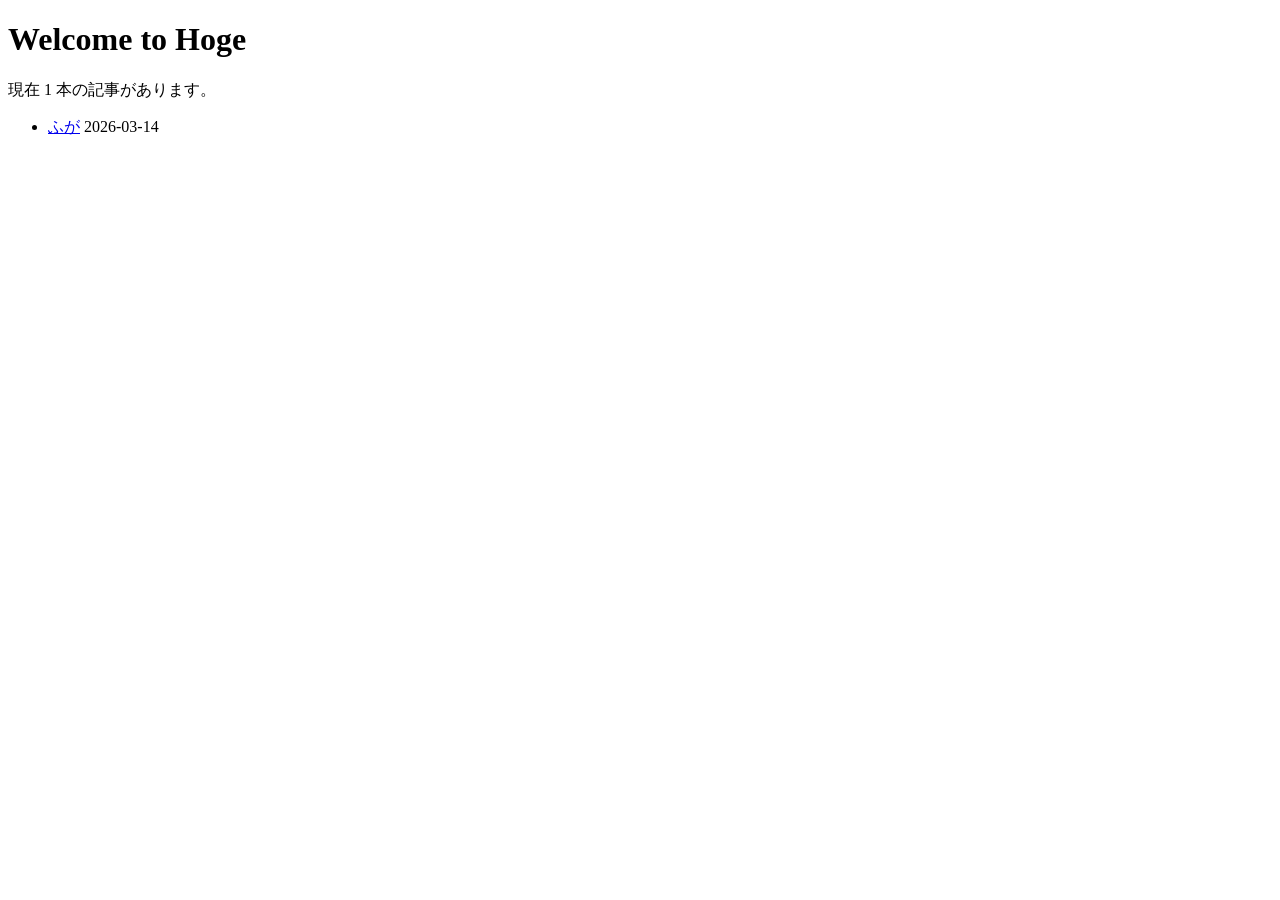
==== tests/docs/index.html @ 52ef9605 "Refactoring" ====
<!DOCTYPE HTML>

<html lang="ja">
<head>
<meta charset="utf-8"/>
<meta content="width=device-width, initial-scale=1" name="viewport"/>
<title>hoge</title>
</head>
<body>
<h1>Welcome to Hoge</h1>
現在 1 本の記事があります。
<ul>
<li>
<a href="articles/fuga.html">ふが</a> <span class="index-ts">2026-03-14</span>
</li>
</ul>

</body>
</html>
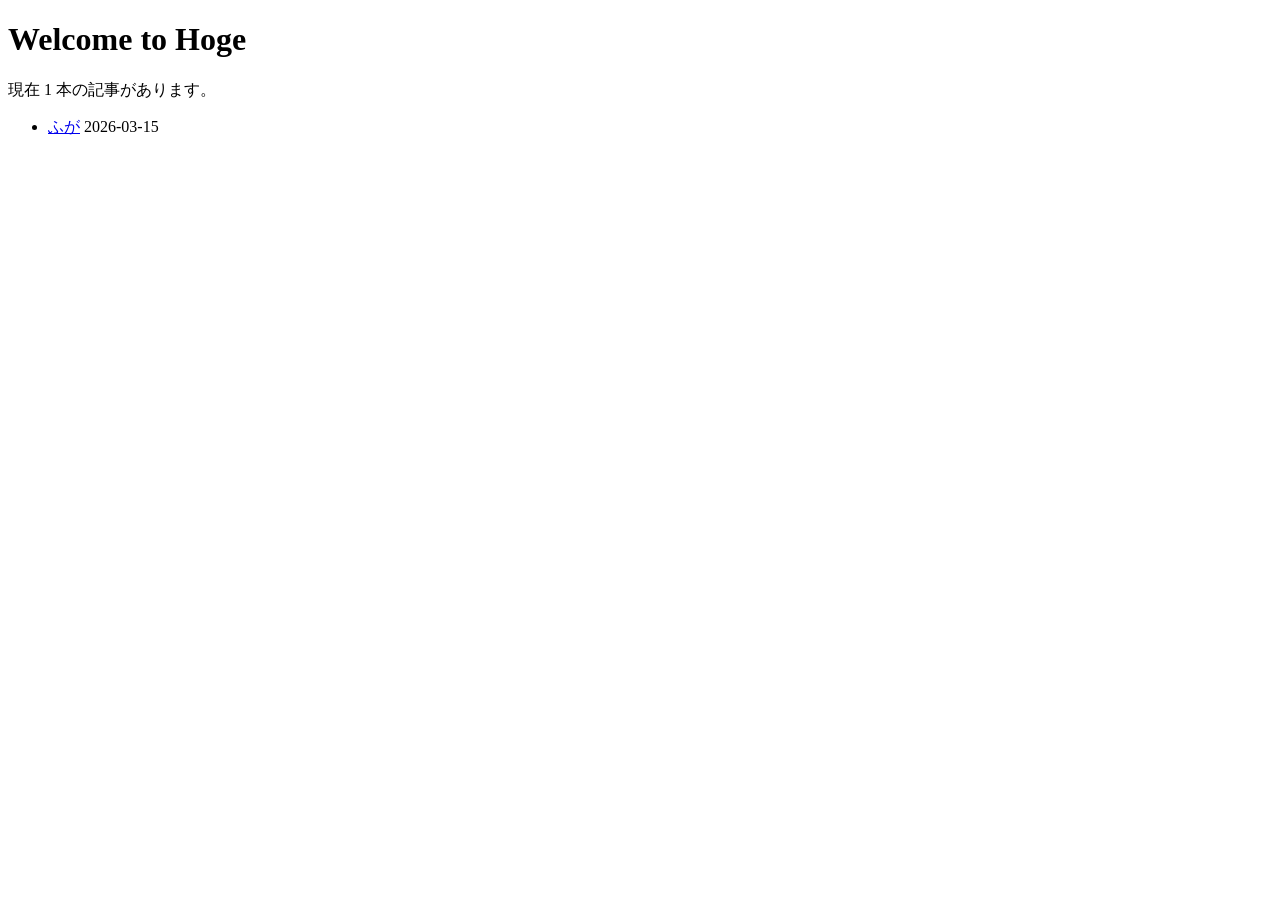
==== commit d0cb924f: "Refactoring" ====
--- a/tests/docs/index.html
+++ b/tests/docs/index.html
@@ -11,7 +11,7 @@
 現在 1 本の記事があります。
 <ul>
 <li>
-<a href="articles/fuga.html">ふが</a> <span class="index-ts">2026-03-14</span>
+<a href="articles/fuga.html">ふが</a> <span class="index-ts">2026-03-15</span>
 </li>
 </ul>
 
